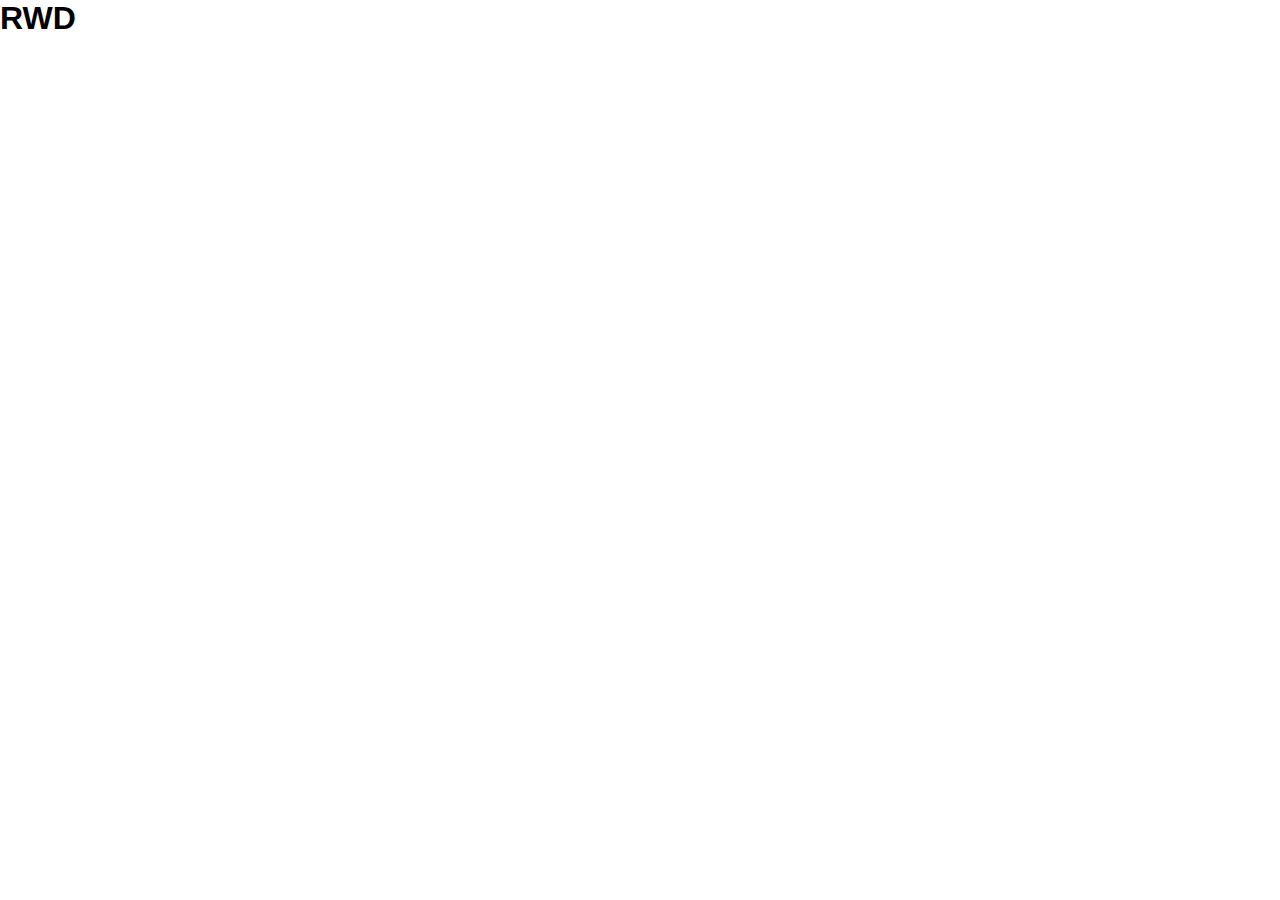
==== index.html @ c51e6a6b "init" ====
<!DOCTYPE html>
<html lang="en">
  <head>
    <meta charset="UTF-8" />
    <meta http-equiv="X-UA-Compatible" content="IE=edge" />
    <meta name="viewport" content="width=device-width, initial-scale=1.0" />
    <title>HTML13-rwd</title>
    <link rel="stylesheet" href="./css/reset.css" />
    <link rel="stylesheet" href="./css/main.css" />
  </head>
  <body>
    <h1>RWD</h1>
  </body>
</html>
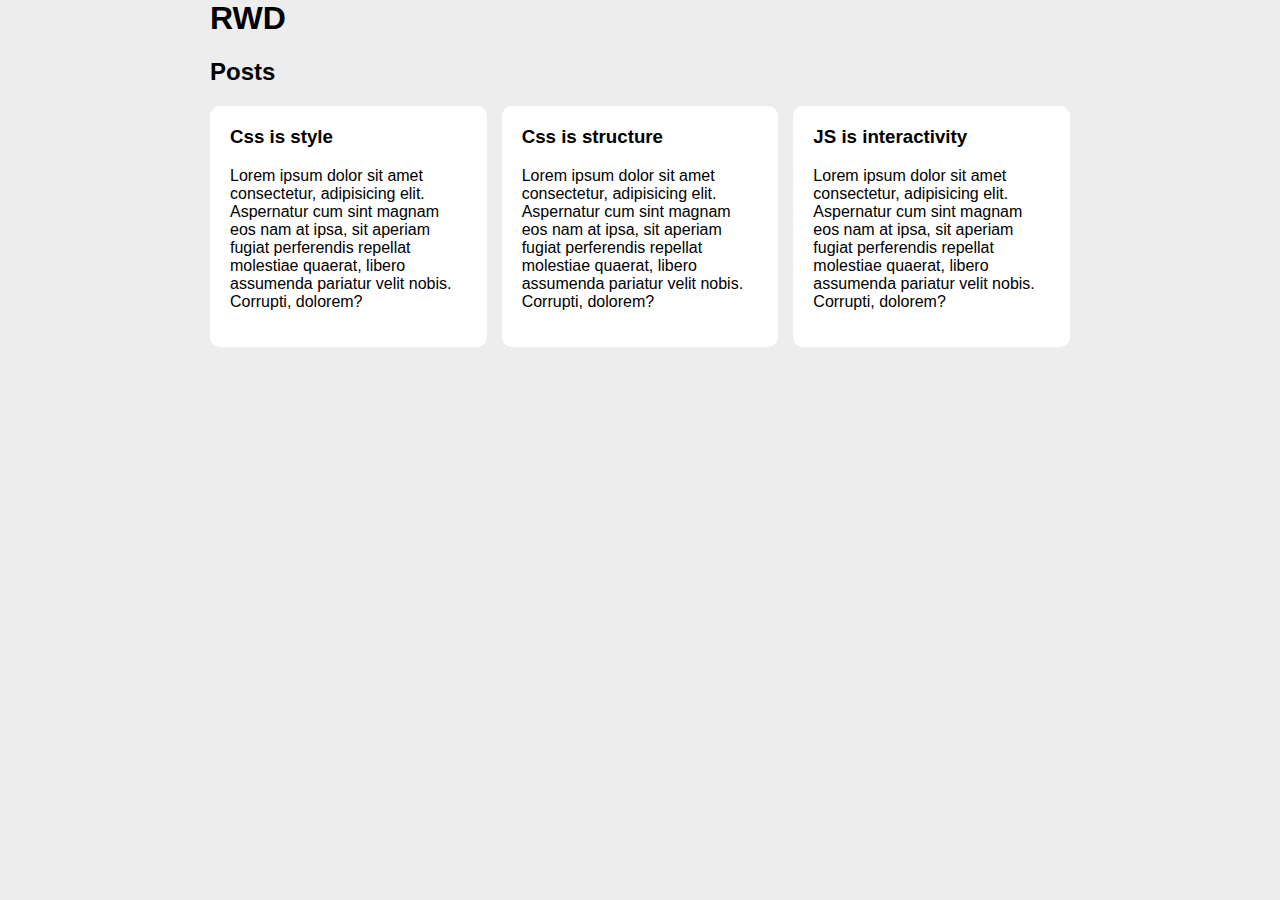
==== commit 857a018b: "resposive posts" ====
--- a/index.html
+++ b/index.html
@@ -9,6 +9,40 @@
     <link rel="stylesheet" href="./css/main.css" />
   </head>
   <body>
-    <h1>RWD</h1>
+    <div class="container">
+      <h1>RWD</h1>
+    </div>
+    <section class="posts-section container">
+      <h2>Posts</h2>
+      <div class="posts">
+        <article class="post">
+          <h3>Css is style</h3>
+          <p>
+            Lorem ipsum dolor sit amet consectetur, adipisicing elit. Aspernatur
+            cum sint magnam eos nam at ipsa, sit aperiam fugiat perferendis
+            repellat molestiae quaerat, libero assumenda pariatur velit nobis.
+            Corrupti, dolorem?
+          </p>
+        </article>
+        <article class="post">
+          <h3>Css is structure</h3>
+          <p>
+            Lorem ipsum dolor sit amet consectetur, adipisicing elit. Aspernatur
+            cum sint magnam eos nam at ipsa, sit aperiam fugiat perferendis
+            repellat molestiae quaerat, libero assumenda pariatur velit nobis.
+            Corrupti, dolorem?
+          </p>
+        </article>
+        <article class="post">
+          <h3>JS is interactivity</h3>
+          <p>
+            Lorem ipsum dolor sit amet consectetur, adipisicing elit. Aspernatur
+            cum sint magnam eos nam at ipsa, sit aperiam fugiat perferendis
+            repellat molestiae quaerat, libero assumenda pariatur velit nobis.
+            Corrupti, dolorem?
+          </p>
+        </article>
+      </div>
+    </section>
   </body>
 </html>
--- a/css/main.css
+++ b/css/main.css
@@ -0,0 +1,33 @@
+.posts {
+  display: grid;
+  grid-template-columns: 1fr 1fr 1fr;
+  gap: 15px;
+  transition: background-color 0.4s ease-in-out;
+}
+.post {
+  background-color: #fff;
+  padding: 20px;
+  border-radius: 10px;
+}
+
+@media screen and (max-width: 714px) {
+  .posts {
+    background-color: coral;
+    grid-template-columns: 1fr 1fr;
+  }
+  .post:last-child {
+    grid-column: span 2;
+  }
+}
+@media screen and (max-width: 450px) {
+  .posts {
+    background-color: darkorchid;
+    grid-template-columns: 1fr;
+  }
+  .post:last-child {
+    grid-column: span 1;
+  }
+  .container {
+    padding: 0 5px;
+  }
+}
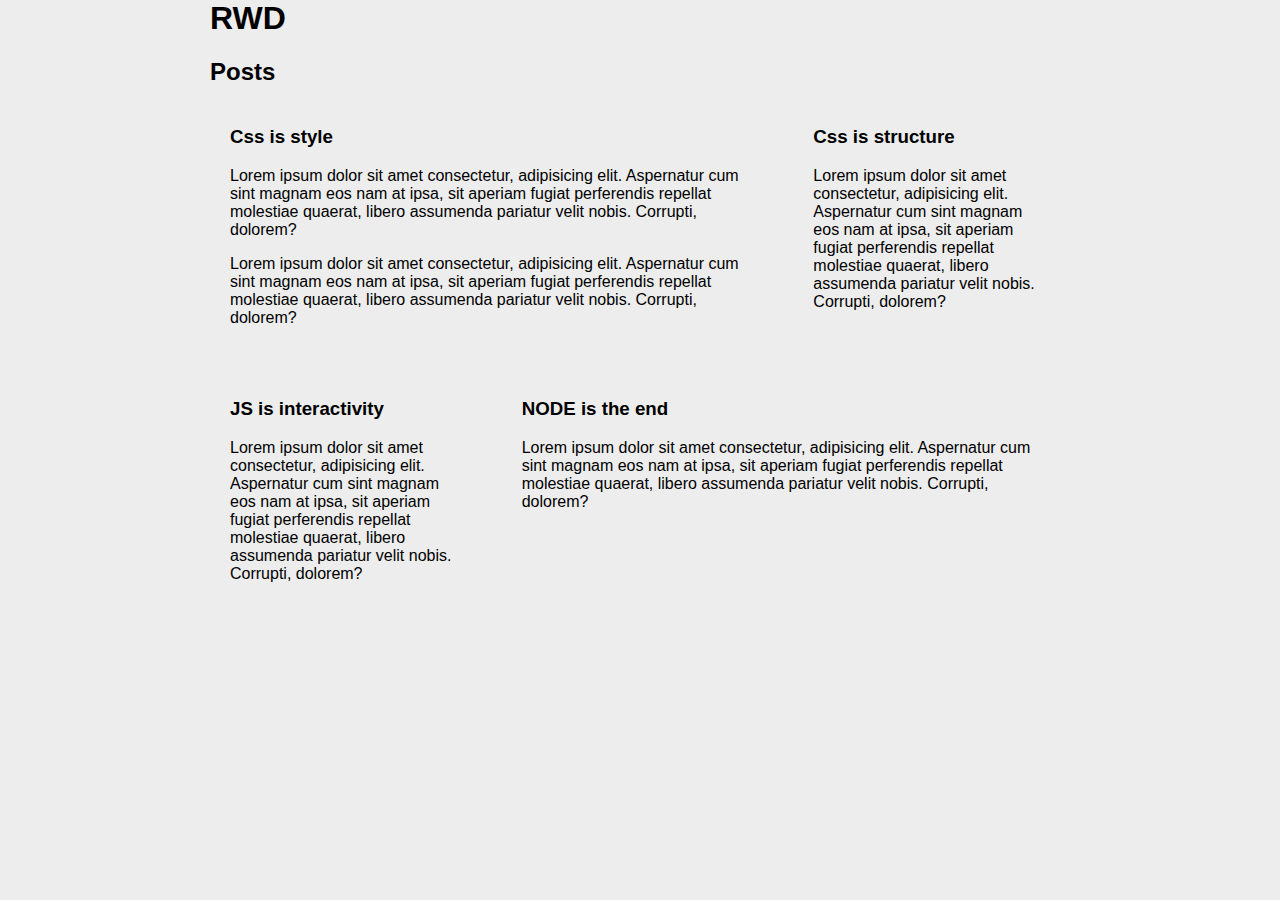
==== commit 760d3d78: "resize span 1" ====
--- a/index.html
+++ b/index.html
@@ -15,8 +15,14 @@
     <section class="posts-section container">
       <h2>Posts</h2>
       <div class="posts">
-        <article class="post">
+        <article class="post large">
           <h3>Css is style</h3>
+          <p>
+            Lorem ipsum dolor sit amet consectetur, adipisicing elit. Aspernatur
+            cum sint magnam eos nam at ipsa, sit aperiam fugiat perferendis
+            repellat molestiae quaerat, libero assumenda pariatur velit nobis.
+            Corrupti, dolorem?
+          </p>
           <p>
             Lorem ipsum dolor sit amet consectetur, adipisicing elit. Aspernatur
             cum sint magnam eos nam at ipsa, sit aperiam fugiat perferendis
@@ -42,6 +48,15 @@
             Corrupti, dolorem?
           </p>
         </article>
+        <article class="post">
+          <h3>NODE is the end</h3>
+          <p>
+            Lorem ipsum dolor sit amet consectetur, adipisicing elit. Aspernatur
+            cum sint magnam eos nam at ipsa, sit aperiam fugiat perferendis
+            repellat molestiae quaerat, libero assumenda pariatur velit nobis.
+            Corrupti, dolorem?
+          </p>
+        </article>
       </div>
     </section>
   </body>
--- a/css/main.css
+++ b/css/main.css
@@ -2,18 +2,26 @@
   display: grid;
   grid-template-columns: 1fr 1fr 1fr;
   gap: 15px;
-  transition: background-color 0.4s ease-in-out;
 }
 .post {
-  background-color: #fff;
+  /* background-color: #fff; */
+  transition: background-color 1s ease-in-out;
   padding: 20px;
   border-radius: 10px;
+}
+.post.large {
+  grid-column: span 2;
+}
+.post:last-child {
+  grid-column: span 2;
 }
 
 @media screen and (max-width: 714px) {
   .posts {
+    grid-template-columns: 1fr 1fr;
+  }
+  .post {
     background-color: coral;
-    grid-template-columns: 1fr 1fr;
   }
   .post:last-child {
     grid-column: span 2;
@@ -21,10 +29,13 @@
 }
 @media screen and (max-width: 450px) {
   .posts {
-    background-color: darkorchid;
     grid-template-columns: 1fr;
   }
-  .post:last-child {
+  .post {
+    background-color: darkorchid;
+    grid-column: span 1;
+  }
+  .posts .post {
     grid-column: span 1;
   }
   .container {
